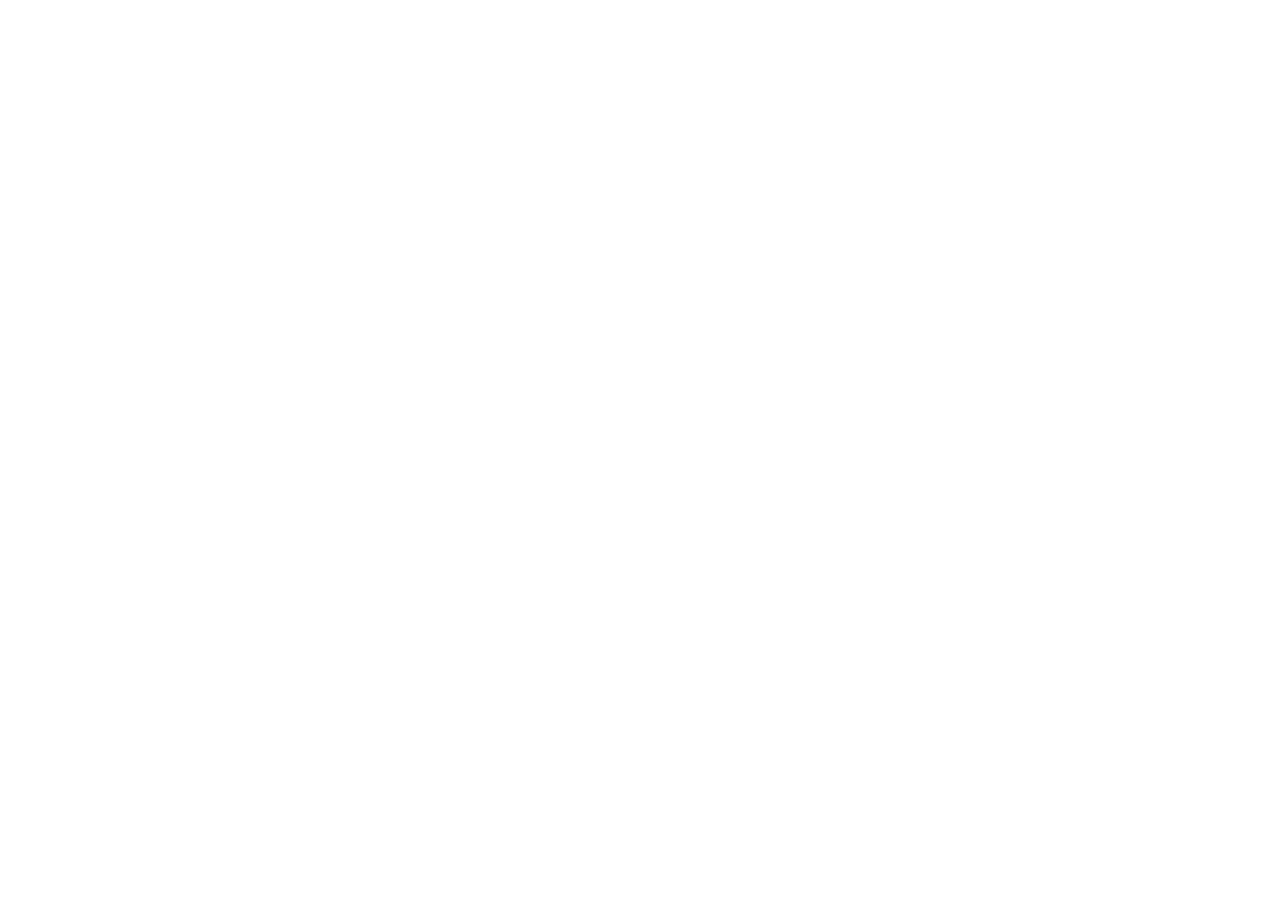
==== 02 - B7Daily 2 - Iniciando no Javascript/index.html @ 0a0bf50b "base html" ====
<!DOCTYPE html>
<html lang="en">
<head>
    <meta charset="UTF-8">
    <meta http-equiv="X-UA-Compatible" content="IE=edge">
    <meta name="viewport" content="width=device-width, initial-scale=1.0">
    <title>Document</title>
</head>
<body>
    <script src="script.js"></script>
</body>
</html>
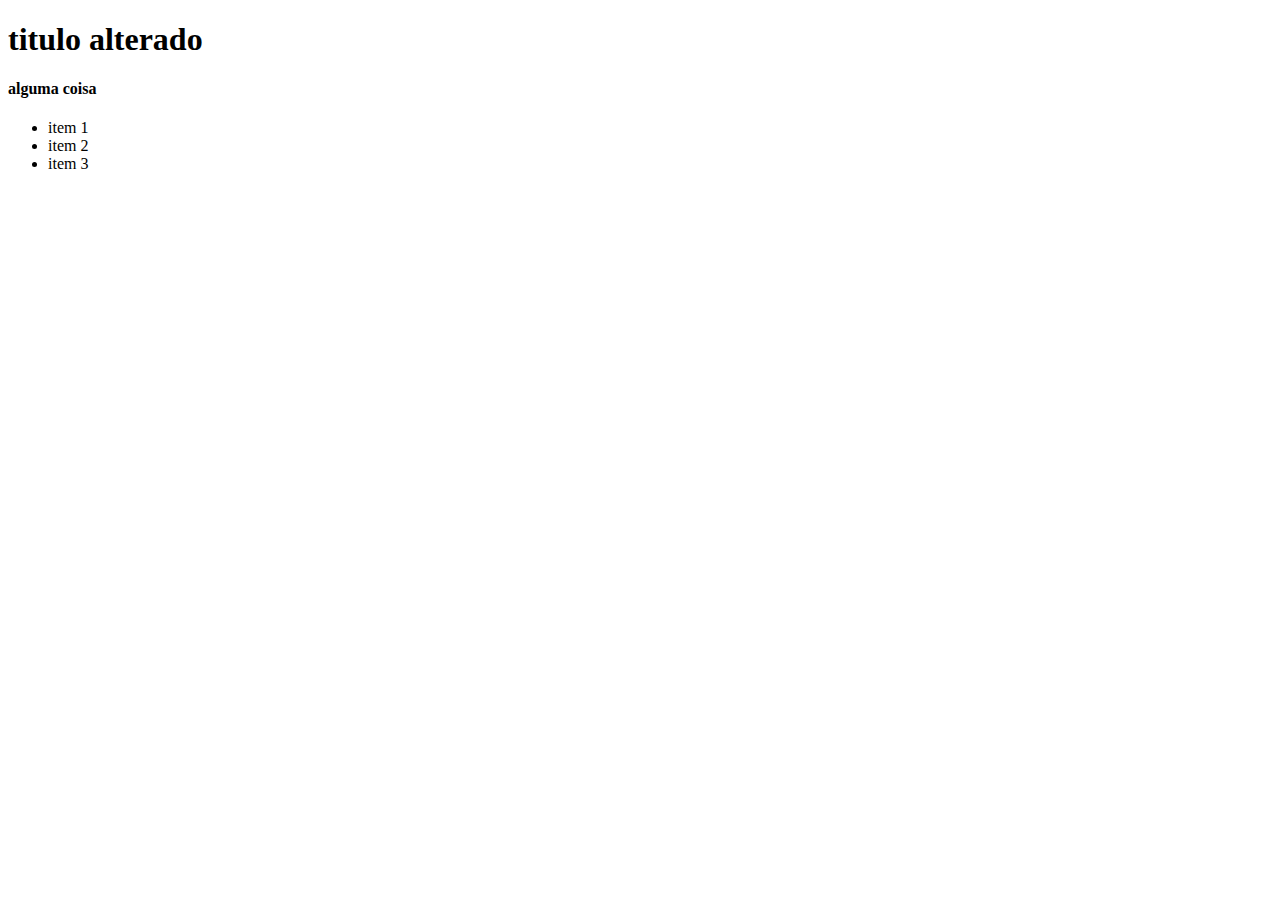
==== commit 174dffdb: "base html" ====
--- a/02 - B7Daily 2 - Iniciando no Javascript/index.html
+++ b/02 - B7Daily 2 - Iniciando no Javascript/index.html
@@ -7,6 +7,13 @@
     <title>Document</title>
 </head>
 <body>
+    <h1 id="titulo">Iniciando JS</h1>
+    <h4 class="Titulo">Ingredientes</h4>
+    <ul>
+        <li>item 1</li>
+        <li>item 2</li>
+        <li>item 3</li>
+    </ul>
     <script src="script.js"></script>
 </body>
 </html>